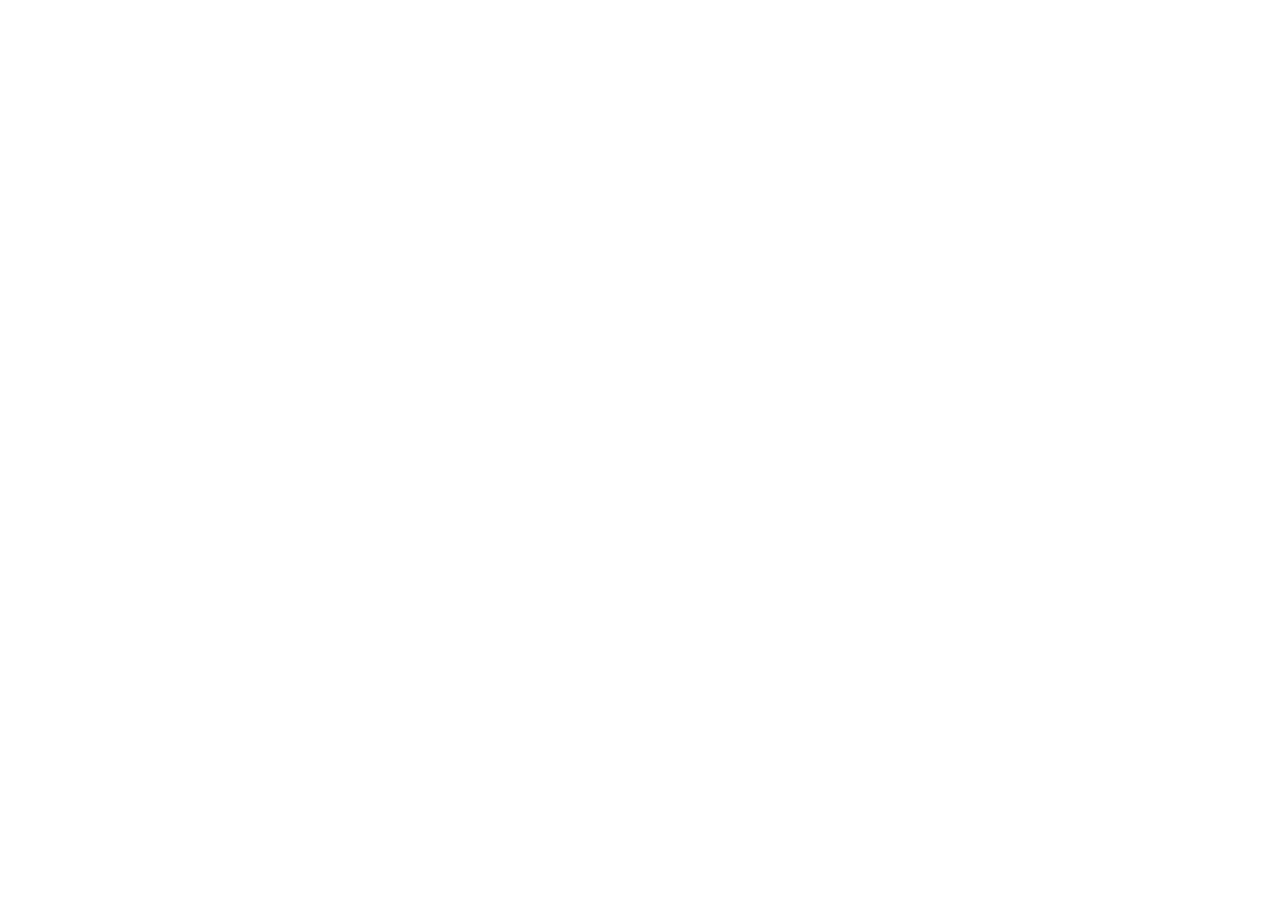
==== index.html @ 69824709 "Updates" ====
<!doctype html><html lang="en"><head><meta charset="utf-8"/><link rel="icon" href="\favicon.ico"/><meta name="viewport" content="width=device-width,initial-scale=1"/><meta name="theme-color" content="#000000"/><meta name="description" content="Web site created using create-react-app"/><link rel="apple-touch-icon" href="\logo192.png"/><link rel="manifest" href="\manifest.json"/><title>Oxford City Break</title><script defer="defer" src="/oxford-city-break/static/js/main.23c00d8b.js"></script><link href="/oxford-city-break/static/css/main.d0564421.css" rel="stylesheet"></head><body><noscript>You need to enable JavaScript to run this app.</noscript><div id="root"></div></body></html>
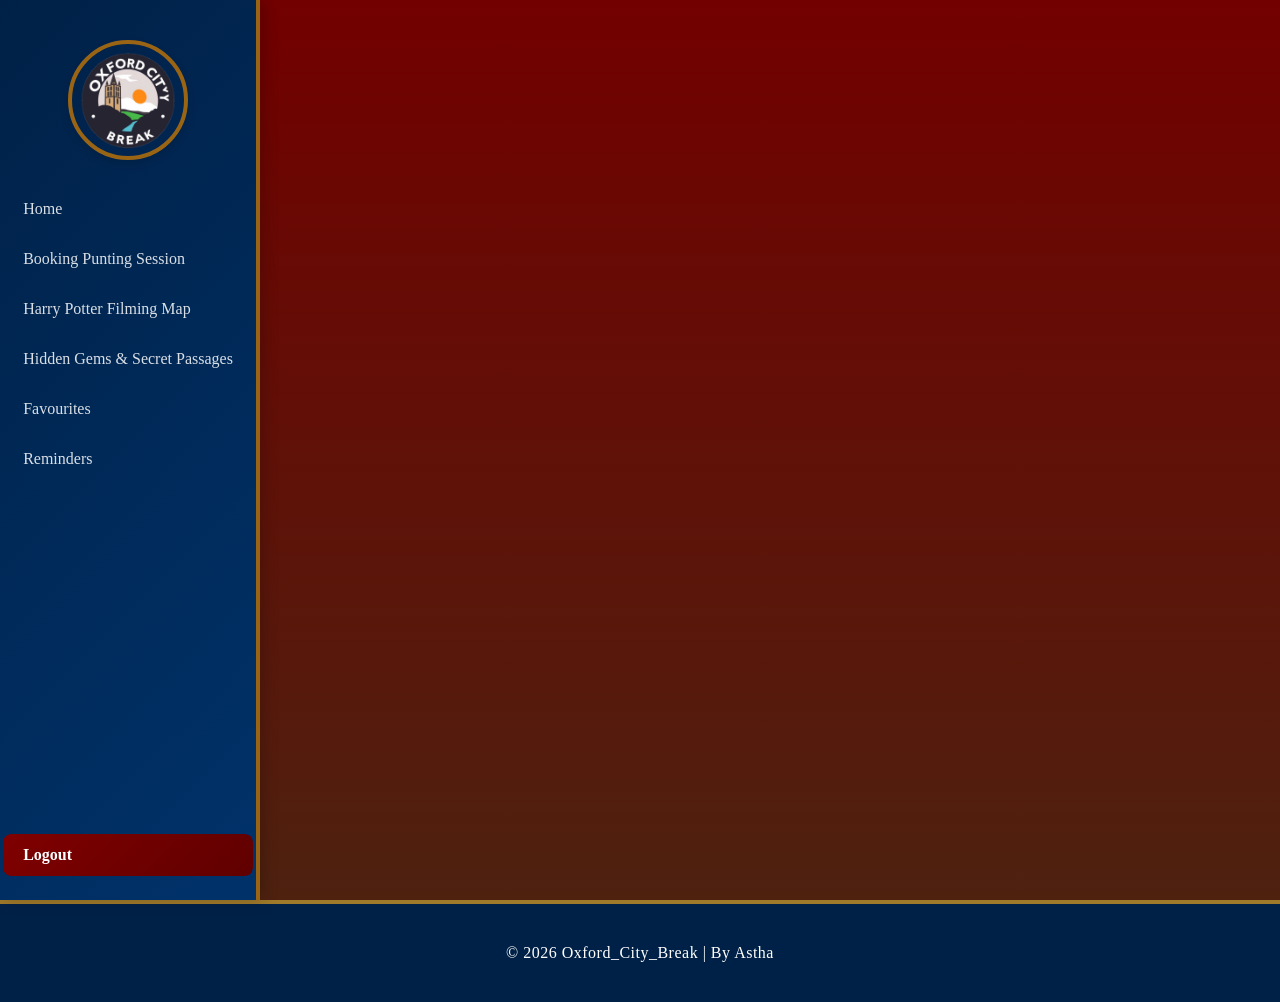
==== commit bc9bfc46: "Updates" ====
--- a/index.html
+++ b/index.html
@@ -1 +1 @@
-<!doctype html><html lang="en"><head><meta charset="utf-8"/><link rel="icon" href="\favicon.ico"/><meta name="viewport" content="width=device-width,initial-scale=1"/><meta name="theme-color" content="#000000"/><meta name="description" content="Web site created using create-react-app"/><link rel="apple-touch-icon" href="\logo192.png"/><link rel="manifest" href="\manifest.json"/><title>Oxford City Break</title><script defer="defer" src="/oxford-city-break/static/js/main.23c00d8b.js"></script><link href="/oxford-city-break/static/css/main.d0564421.css" rel="stylesheet"></head><body><noscript>You need to enable JavaScript to run this app.</noscript><div id="root"></div></body></html>+<!doctype html><html lang="en"><head><meta charset="utf-8"/><link rel="icon" href="\favicon.ico"/><meta name="viewport" content="width=device-width,initial-scale=1"/><meta name="theme-color" content="#000000"/><meta name="description" content="Web site created using create-react-app"/><link rel="apple-touch-icon" href="\logo192.png"/><link rel="manifest" href="\manifest.json"/><title>Oxford City Break</title><script defer="defer" src="/static/js/main.eb3a025f.js"></script><link href="/static/css/main.d0564421.css" rel="stylesheet"></head><body><noscript>You need to enable JavaScript to run this app.</noscript><div id="root"></div></body></html>
--- a/static/css/main.d0564421.css
+++ b/static/css/main.d0564421.css
@@ -0,0 +1,2 @@
+@charset "UTF-8";body{-webkit-font-smoothing:antialiased;-moz-osx-font-smoothing:grayscale;background:linear-gradient(#720000,#4a2511);font-family:-apple-system,BlinkMacSystemFont,Segoe UI,Roboto,Oxygen,Ubuntu,Cantarell,Fira Sans,Droid Sans,Helvetica Neue,sans-serif;height:110;margin:0;width:auto}code{font-family:source-code-pro,Menlo,Monaco,Consolas,Courier New,monospace}.sidebar{align-items:center;background:linear-gradient(135deg,#002147,#00326a);border-right:4px solid #996515;box-shadow:3px 0 15px #0003;color:#fff;display:flex;flex-direction:column;height:100vh;left:0;overflow-y:auto;padding:20px 0;position:fixed;top:0;transition:all .4s ease;width:260px;z-index:1000}.sidebar img{align-self:center;border:4px solid #996515;border-radius:50%;box-shadow:0 4px 8px #0000001a;height:120px;margin:20px auto;object-fit:cover;transition:transform .3s ease;width:120px}.sidebar img:hover{border-color:maroon;transform:scale(1.05)}.nav-logo{font-family:Garamond,Georgia,Times New Roman,serif;font-size:24px;font-weight:700;letter-spacing:.5px;margin-bottom:30px;padding:0 20px;text-align:center;text-shadow:1px 1px 2px #0000004d}.nav-menu{display:flex;flex-direction:column;flex-grow:1;font-family:Georgia,Times New Roman,Times,serif;list-style:none;margin:0;padding:0}.nav-menu li{border-radius:8px;margin:4px 2px;overflow:hidden}.nav-menu a{align-items:center;border-radius:8px;color:#ffffffd9;display:flex;font-size:16px;padding:12px 20px;text-decoration:none;transition:all .3s}.nav-menu a i,.nav-menu a svg{font-size:18px;margin-right:12px}.nav-menu a:hover{background-color:#ffffff26;color:#fff;transform:translateX(4px)}.nav-menu a.active{background-color:#fff3;border-left:4px solid maroon;box-shadow:0 2px 5px #0000001a;color:#fff;font-weight:600}.nav-divider{background:linear-gradient(90deg,#fff0,#fff3 50%,#fff0);height:1px;margin:15px 20px}.logout-item{margin-bottom:15px;margin-top:auto!important}.logout-item a{background:linear-gradient(135deg,maroon,#600000);box-shadow:0 4px 8px #00000026;color:#fff;font-weight:600;transition:all .3s}.logout-item a:hover{background:linear-gradient(135deg,#6a0000,#500000);box-shadow:0 6px 12px #0003;transform:translateY(-2px)}.menu-icon{background-color:#002147;border-radius:8px;box-shadow:0 2px 5px #0003;padding:10px;transition:all .3s}.menu-icon:hover{background-color:#036}.bar{border-radius:2px}.menu-icon.active .bar:first-child{transform:rotate(-45deg) translate(-5px,6px)}.menu-icon.active .bar:nth-child(2){opacity:0}.menu-icon.active .bar:nth-child(3){transform:rotate(45deg) translate(-5px,-6px)}.content-container{margin-left:260px;padding:25px;transition:margin-left .4s ease}@media screen and (max-width:1000px){.menu-icon{display:block}.sidebar{box-shadow:none;left:-270px}.sidebar.active{box-shadow:3px 0 15px #0003;left:0}.content-container{margin-left:0}.content-container.sidebar-active{margin-left:0;opacity:.5;pointer-events:none}}.sidebar.active{animation:slideIn .3s forwards}*{box-sizing:border-box;margin:0;padding:0}.app-container{display:flex;min-height:100vh}.main-content{flex:1 1;margin-left:250px;padding:20px;transition:margin-left .3s}.menu-icon{cursor:pointer;display:none;left:20px;position:fixed;top:20px;z-index:1001}.bar{background-color:#fff;height:3px;margin:5px 0;transition:.4s;width:25px}@media screen and (max-width:1000px){.menu-icon{background-color:#3c009d;border-radius:5px;display:block;padding:10px}.sidebar{left:-250px}.sidebar.active{left:0}.main-content{margin-left:0}.sidebar.active~.main-content{margin-left:250px}}.home-page{background:linear-gradient(135deg,#fefcf7,#eae6d9);font-family:Georgia,Garamond,serif;min-height:100vh}.home-main{margin:0 auto;max-width:1200px;padding:70px 20px 40px;text-align:center}.home-main h1{animation:fadeIn 1s ease-in-out;color:#002147;font-size:50px;margin-bottom:15px;text-shadow:2px 2px 4px #0021471a}.home-main h2{animation:slideIn 1.2s ease-in-out;color:#002147;font-size:28px;margin-bottom:5px}.home-main p{color:#333;font-size:18px;margin-bottom:40px}.feature-cards{animation:fadeIn 1.6s ease-in-out;display:flex;flex-wrap:wrap;gap:20px;justify-content:center}.feature-card{background:#fffaf0;border:1px solid #99651533;border-radius:12px;box-shadow:0 6px 16px #0000001a;cursor:pointer;overflow:hidden;padding:25px;position:relative;text-align:center;transition:all .3s ease;width:275px}.feature-card:before{background:#996515;content:"";height:4px;left:0;position:absolute;top:0;transform:scaleX(0);transform-origin:left;transition:transform .3s ease;width:100%}.feature-card img{border-radius:8px;box-shadow:0 4px 8px #0000001f;height:170px;margin-bottom:20px;object-fit:cover;transition:transform .5s ease;width:190px}.feature-card:hover{box-shadow:0 12px 20px #99651533;transform:translateY(-8px)}.feature-card:hover:before{transform:scaleX(1)}.feature-card:hover img{transform:scale(1.05)}.feature-card h3{color:#002147;margin-bottom:10px;transition:color .3s ease}.feature-card p{color:#4b3621;font-size:14px;margin-bottom:0}.feature-card:hover h3{color:maroon}@media (max-width:768px){.home-main h1{font-size:40px}.feature-cards{gap:15px}.feature-card{max-width:320px;width:100%}}.map-page{background:linear-gradient(135deg,#f9f6f0,#f0e6d2);font-family:Georgia,Times New Roman,Times,serif;min-height:100vh}.map-main{margin:0 auto;max-width:1200px;padding:70px 20px 40px;text-align:center}.map-main h1{animation:fadeIn 1s ease-in-out;color:#002147;font-size:50px;margin-bottom:15px;text-shadow:2px 2px 4px #0021471a}.map-main h2{animation:slideIn 1.2s ease-in-out;color:#002147;font-size:28px;margin-bottom:5px}.map-main p{color:#333;font-size:18px;margin-bottom:40px}map-controls{background-color:#ffffffe6;border:1px solid #996515;border-radius:8px;bottom:20px;box-shadow:0 2px 10px #0003;display:flex;flex-direction:column;gap:8px;max-width:160px;opacity:.75;padding:10px;position:absolute;right:20px;transition:opacity .3s ease;z-index:20}.map-controls:hover{opacity:1}.map-control-item{align-items:center;color:#002147;display:flex;font-size:.85rem;gap:8px;padding:4px 0}.map-control-item svg{color:#996515;min-width:18px}.map-control-item span{font-family:Georgia,Times New Roman,Times,serif;font-size:.8rem}.map-wrapper{height:600px;margin:30px 0}.map-container,.map-wrapper{position:relative;width:100%}.map-container{animation:fadeIn 1.6s ease-in-out;border:3px solid #996515;border-radius:10px;box-shadow:0 10px 25px #00000026;cursor:grab;height:100%;overflow:hidden}.map-background{background-position:50%;background-size:cover;z-index:1}.landmarks-layer,.map-background{height:100%;left:0;position:absolute;top:0;transition:transform .05s ease-out;width:100%;will-change:transform}.landmarks-layer{animation:fadeIn 1.6s ease-in-out;pointer-events:none;z-index:10}.landmark{cursor:pointer;pointer-events:auto;position:absolute;transform:translate(-50%,-50%);transition:all .3s ease;z-index:10}.landmark:hover{transform:translate(-50%,-50%) scale(1.1)}.landmark.active{transform:translate(-50%,-50%) scale(1.15);z-index:15}.landmark-icon{align-items:center;background-color:#996515;border-radius:50%;box-shadow:0 2px 5px #0000004d;color:#fff;display:flex;height:36px;justify-content:center;transition:all .3s ease;width:36px}.landmark.active .landmark-icon{background-color:maroon;box-shadow:0 0 0 4px #8000004d}.landmark-icon svg{height:20px;width:20px}.landmark-name{background-color:#002147e6;border-radius:4px;color:#fff;font-size:.8rem;left:50%;margin-top:5px;opacity:0;padding:4px 8px;pointer-events:none;position:absolute;top:100%;transform:translateX(-50%);transition:opacity .3s ease;white-space:nowrap}.landmark-name.active,.landmark:hover .landmark-name{opacity:1}.info-card{animation:fadeIn .3s ease;background-color:#f9f6f0;border:2px solid #996515;border-radius:8px;box-shadow:0 5px 15px #0000004d;max-height:400px;overflow-y:auto;padding:15px;transform-origin:top left;-webkit-user-select:none;user-select:none;width:320px;z-index:1000}.info-card.dragging{box-shadow:0 8px 20px #0006;cursor:grabbing!important;opacity:.9;position:relative}.info-card-header{border-bottom:2px solid maroon;justify-content:space-between;margin-bottom:8px;padding-bottom:5px}.drag-handle,.info-card-header{align-items:center;display:flex}.drag-handle{border-radius:4px;color:#996515;cursor:grab;height:24px;justify-content:center;position:relative;transition:all .2s ease;width:24px}.drag-handle:hover{background-color:#f0e6d2;color:maroon}.dragging .drag-handle{cursor:grabbing;position:relative}@keyframes slideInFromRight{0%{opacity:0;transform:translateX(50px)}to{opacity:.75;transform:translateX(0)}}.info-card-header h3{color:#002147;flex:1 1;font-size:1.2rem;margin:0;text-align:left}.location-image{border:1px solid #996515;border-radius:6px;box-shadow:0 3px 8px #00000026;margin:10px 0;overflow:hidden}.location-image img{display:block;height:auto;transition:transform .3s ease;width:100%}.location-image img:hover{transform:scale(1.05)}.info-card p{color:#333;font-size:.9rem;margin-bottom:10px;text-align:left}.scene-info{background-color:#f0e6d2;border-left:3px solid maroon;border-radius:4px;font-size:.85rem!important;font-style:italic;padding:5px 8px}.directions-btn{background-color:#002147;border:none;border-radius:4px;color:#fff;cursor:pointer;font-family:Georgia,Times New Roman,Times,serif;font-weight:700;padding:8px 12px;transition:background-color .3s ease;width:100%}.directions-btn:hover{background-color:maroon}.location-list{background-color:#f0e6d2;border:1px solid #996515;border-radius:10px;box-shadow:0 5px 15px #0000001a;margin-top:30px;padding:20px}.location-list h3{color:#002147;font-size:1.3rem;margin-bottom:15px}.location-list ul{display:flex;flex-wrap:wrap;gap:10px;justify-content:center;list-style-type:none;padding:0}.location-list li{background-color:#996515;border-radius:20px;color:#fff;cursor:pointer;font-family:Georgia,Times New Roman,Times,serif;padding:8px 15px;transition:all .3s ease}.location-list li:hover{background-color:maroon}.location-list li.active{background-color:#002147;box-shadow:0 0 10px #00214780;transform:scale(1.05)}.initial-tooltip{left:50%;pointer-events:none;position:absolute;top:20px;transform:translateX(-50%);z-index:30}.tooltip-content{align-items:center;background-color:#002147e6;border:2px solid #996515;border-radius:30px;box-shadow:0 4px 15px #0000004d;color:#fff;display:flex;font-family:Georgia,Times New Roman,Times,serif;gap:8px;padding:12px 20px}.tooltip-content svg{color:#996515;min-width:18px}@media (max-width:768px){.map-main h1{font-size:36px}.map-main h2{font-size:24px}.map-container{height:400px}.info-card{max-height:350px;width:280px}.tooltip-content{font-size:.85rem;max-width:280px;padding:8px 15px;text-align:center}.map-controls{bottom:10px;max-width:130px;padding:8px;right:10px}.map-control-item{font-size:.75rem;gap:5px}.map-control-item svg{height:16px;min-width:16px;width:16px}}@media (max-width:480px){.map-main h1{font-size:28px}.map-container{height:300px}.location-list ul{flex-direction:column}.info-card{font-size:.8rem;max-height:300px;width:240px}}.container{background:#f9f6f0;border:2px solid #996515;border-radius:12px;box-shadow:0 10px 25px #00000026;margin:100px auto 30px;padding-bottom:90px;width:600px}.container,.header{display:flex;flex-direction:column}.header{align-items:center;gap:9px;margin-top:30px;width:100%}.text{color:#002147;font-family:Garamond,Georgia,Times New Roman,serif;font-size:48px;font-weight:700}.login-underline{background:maroon;border-radius:9px;height:6px;width:61px}.inputs{display:flex;flex-direction:column;gap:25px}.input{align-items:center;background-color:#f0e6d2;border:1px solid #996515;border-radius:6px;display:flex;height:80px;margin:auto;width:480px}.input img{height:24px;margin:0 30px;width:24px}.input input{background:#0000;border:none;color:#333;font-family:Georgia,Times New Roman,Times,serif;font-size:19px;height:50px;outline:none;width:400px}.submit-container{display:flex;gap:50px;margin:30px auto}.submit{align-items:center;background:#002147;border-radius:50px;color:#fff;cursor:pointer;display:flex;font-family:Georgia,Times New Roman,Times,serif;font-size:19px;font-weight:700;height:59px;justify-content:center;transition:all .3s ease;width:220px}.submit:hover{background:maroon;box-shadow:0 5px 15px #00000026;transform:translateY(-3px)}.gray{background:#e0d8c0;color:#640}.gray:hover{background:#d0c8b0}.login-button-container{display:flex;justify-content:center;margin-top:45px}.error-message{color:maroon;font-size:.85rem;margin-top:10px;text-align:center}.hidden-gem-page{background:linear-gradient(135deg,#fefcf7,#eae6d9);font-family:Georgia,Garamond,serif;min-height:100vh}.hidden-gem-main{margin:0 auto;max-width:1200px;padding:70px 20px 40px;text-align:center}.hidden-gem-main h1{animation:fadeIn 1s ease-in-out;color:#002147;font-size:50px;margin-bottom:15px;text-shadow:2px 2px 4px #0021471a}.hidden-gem-main h2{animation:slideIn 1.2s ease-in-out;color:#002147;font-size:28px;margin-bottom:5px}.hidden-gem-main p{color:#333;font-size:18px;margin-bottom:40px}.search-filter-container{align-items:flex-start;display:flex;gap:20px;justify-content:space-between;margin-bottom:30px}.search-bar{flex:1 1;max-width:60%}.search-input-container{position:relative;width:100%}.search-icon{color:#996515;left:15px;position:absolute;top:50%;transform:translateY(-50%)}.search-input{background-color:#fffaf0;border:2px solid #e0e0e0;border-radius:25px;box-shadow:0 4px 8px #00000014;font-size:16px;padding:15px 15px 15px 45px;transition:all .3s ease;width:100%}.search-input:focus{border-color:#996515;box-shadow:0 4px 12px #99651533;outline:none}.filter{flex:1 1;max-width:30%;position:relative}.filter-header{align-items:center;background-color:#fffaf0;border-radius:12px;box-shadow:0 4px 8px #00000014;cursor:pointer;display:flex;justify-content:space-between;padding:15px}.filter-header:hover{background-color:#f9f5ea}.filter-header h3{color:#4a2511;font-size:18px;margin:0}.dropdown-icon{color:#996515;transition:transform .3s ease}.dropdown-icon.open{transform:rotate(180deg)}.filter-dropdown{background-color:#fffaf0;border-radius:0 0 12px 12px;box-shadow:0 5px 15px #0000001a;left:0;margin-top:5px;max-height:300px;overflow-y:auto;position:absolute;right:0;top:100%;z-index:10}.filter-item{border-bottom:1px solid #f0f0f0;cursor:pointer;font-size:15px;padding:12px 15px;text-align:left;transition:all .2s ease}.filter-item:last-child{border-bottom:none}.filter-item:hover{background-color:#f5f5f5}.filter-item.active{background-color:#f0e5d8;color:#996515;font-weight:500}.content-cards{grid-gap:20px;gap:20px;grid-template-columns:repeat(auto-fill,minmax(300px,1fr));margin-top:20px}.gem-card{background-color:#fffaf0;border:1px solid #9965151a;border-radius:12px;flex-direction:column;height:100%;min-height:550px;text-align:left;transition:transform .3s ease,box-shadow .3s ease}.gem-card:hover{box-shadow:0 8px 20px #00000026;transform:translateY(-5px)}.gem-image{flex-shrink:0;height:200px}.gem-image img{transition:transform .5s ease}.gem-card:hover .gem-image img{transform:scale(1.05)}.gem-details{flex-grow:1;justify-content:space-between}.gem-category,.gem-location{color:#4b3621;font-size:15px;margin-bottom:12px}.gem-category svg,.gem-location svg{color:#996515}.favorite-button{background-color:#f5f5f5;border:1px solid #80000033;border-radius:20px;margin-top:10px;padding:8px 16px;transition:all .2s ease}.favorite-button:hover{background-color:#f0e5e5}.favorite-button.active{background-color:#f8e6e6}.favorite-button svg{color:maroon;margin-right:5px}.favorite-button span{color:#4b3621;font-size:14px}.favorite-button.active span{color:maroon}.no-results{background-color:#fffaf0;border-radius:12px;box-shadow:0 5px 15px #0000001a;grid-column:1/-1;padding:30px}.no-results p{color:#4b3621;font-size:18px;margin:0}.unlike-message{background:#5c4c36;color:#f5f2e8}@keyframes fadeIn{0%{opacity:0;transform:translateY(10px)}to{opacity:1;transform:translateY(0)}}@keyframes slideIn{0%{opacity:0;transform:translateX(-20px)}to{opacity:1;transform:translateX(0)}}@keyframes expandWidth{0%{width:0}to{width:200px}}@media (max-width:992px){.content-cards{grid-template-columns:repeat(2,1fr)}}@media (max-width:768px){.search-filter-container{flex-direction:column}.filter,.search-bar{max-width:100%}.hidden-gem-main h1{font-size:36px}.hidden-gem-main h2{font-size:24px}.content-cards{grid-template-columns:1fr}}.favourite-page{background:linear-gradient(135deg,#fefcf7,#eae6d9);font-family:Georgia,Garamond,serif;min-height:100vh}.favourite-main{margin:0 auto;max-width:1200px;padding:70px 20px 40px;text-align:center}.favourite-main h1{animation:fadeIn 1s ease-in-out;color:#002147;font-size:50px;margin-bottom:15px;text-shadow:2px 2px 4px #0021471a}.favourite-main h2{animation:slideIn 1.2s ease-in-out;color:#002147;font-size:28px;margin-bottom:5px}.favourite-main p{color:#333;font-size:18px;margin-bottom:40px}.content-cards{grid-gap:25px;display:grid;gap:25px;grid-template-columns:repeat(auto-fill,minmax(350px,1fr));margin-top:30px}.content-cards,.gem-card{animation:fadeIn 1.2s ease-in-out}.gem-card{-webkit-backdrop-filter:blur(8px);backdrop-filter:blur(8px);background:#ffffff0d;border:1px solid #d4af374d;border-radius:15px;box-shadow:0 5px 15px #0000001a;display:flex;height:250px;overflow:hidden;transition:transform .3s,box-shadow .3s}.gem-card:hover{box-shadow:0 15px 30px #00000026;transform:translateY(-10px)}.gem-image{flex:0 0 40%;overflow:hidden;position:relative}.gem-image img{height:100%;object-fit:cover;transition:transform .5s;width:100%}.gem-card:hover .gem-image img{transform:scale(1.1)}.gem-details{color:#f5f2e8;display:flex;flex:1 1;flex-direction:column;padding:20px}.gem-name{color:#d4af37;font-size:22px;font-weight:600;margin-bottom:15px}.gem-category,.gem-location{align-items:center;color:#d6cab6;display:flex;margin-bottom:10px}.gem-category svg,.gem-location svg{color:#d4af37;margin-right:8px}.gem-description{color:#e8e8e8;flex-grow:1;line-height:1.5;margin:15px 0;max-height:100px;overflow-y:auto;text-align:left}.favorite-button{align-items:center;align-self:flex-start;background:#ffffff1a;border:1px solid #d4af37;border-radius:25px;color:#f5f2e8;cursor:pointer;display:flex;justify-content:center;margin-top:auto;padding:8px 15px;transition:background .3s,color .3s;width:fit-content}.favorite-button span{font-weight:500;margin-left:8px}.favorite-button:hover{background:#d4af3733}.favorite-button.active{background:#d4af3733;border-color:#d4af37}.no-favourites{background:#ffffff0d;border-radius:15px;box-shadow:0 5px 15px #0000000d;grid-column:1/-1;padding:40px;text-align:center}.confirmation-overlay{align-items:center;background:#00000080;bottom:0;display:flex;justify-content:center;left:0;position:fixed;right:0;top:0;z-index:1000}.confirmation-popup{background:#fefcf7;border:1px solid #d4af37;border-radius:15px;box-shadow:0 10px 30px #0003;color:#f5f2e8;max-width:400px;padding:30px;text-align:center;width:90%}.confirmation-popup p{color:#5c4c36;font-size:18px;margin-bottom:25px}.confirmation-buttons{display:flex;gap:15px;justify-content:center}.confirmation-buttons button{border:none;border-radius:25px;cursor:pointer;font-family:Georgia,serif;font-weight:600;padding:12px 25px;transition:background .3s,transform .2s}.confirmation-buttons button:hover{transform:translateY(-2px)}.cancel-button{background:#5c4c36;color:#f5f2e8}.cancel-button:hover{background:#6d5a40}.confirm-button{background:#d4af37;color:#2e2419}.confirm-button:hover{background:#c8a530}.unlike-message{background:#d4af37;border-radius:25px;bottom:30px;box-shadow:0 5px 15px #0003;color:#2e2419;left:50%;padding:15px 25px;position:fixed;z-index:1000}@media (max-width:768px){.favourite-main h1{font-size:36px}.favourite-main h2{font-size:28px}.content-cards{grid-template-columns:1fr}}@media (max-width:480px){.favourite-main h1{font-size:28px}.gem-card{flex-direction:column;height:auto}.gem-image{flex:0 0 150px}.gem-description{max-height:none}}.booking-page{background:linear-gradient(135deg,#fefcf7,#eae6d9);font-family:Georgia,serif;min-height:100vh}.booking-main{margin:0 auto;max-width:1200px;padding:70px 20px 40px;text-align:center}.booking-main h1{animation:fadeIn 1s ease-in-out;color:#002147;font-size:50px;margin-bottom:15px;text-shadow:2px 2px 4px #0021471a}.booking-main h2{animation:slideIn 1.2s ease-in-out;color:#002147;font-size:28px;margin-bottom:5px}.booking-main p{color:#333;font-size:18px;margin-bottom:40px}.underline{animation:expandWidth 1.5s ease-in-out;background:maroon;border-radius:9px;height:6px;margin:0 auto 30px;width:200px}.booking-container{align-items:center;background-color:#ffffffd9;border-radius:15px;box-shadow:0 8px 20px #0000001a;display:flex;flex-wrap:wrap;gap:40px;justify-content:center;margin:0 auto;max-width:1200px;padding:30px}.booking-form{align-self:stretch;animation:fadeIn 1.6s ease-in-out;background-color:#fff;border-radius:10px;box-shadow:0 4px 10px #0000000d;display:flex;flex:1 1;flex-direction:column;gap:20px;max-width:500px;min-width:300px;padding:20px;text-align:left}.booking-form label{color:#002147;display:block;font-weight:600}.booking-form input,.booking-form select{background-color:#fffaf0;border:1px solid #bbb;border-radius:6px;font-size:16px;margin-top:5px;padding:12px;width:100%}.booking-form input:focus,.booking-form select:focus{border-color:maroon;box-shadow:0 0 0 2px #80000033;outline:none}.booking-form button{background-color:maroon;border:none;border-radius:8px;color:#fff;cursor:pointer;font-size:16px;font-weight:600;margin-top:10px;padding:14px;transition:background-color .3s ease}.booking-form button:hover{background-color:#5a0000}.booking-image{align-items:center;animation:fadeIn 1.6s ease-in-out;display:flex;flex:1 1;justify-content:center;margin:auto 0;max-width:500px;min-width:300px}.booking-image img{border-radius:12px;box-shadow:0 8px 20px #00000026;height:auto;object-fit:cover;width:100%}.checkbox-container{align-items:center;display:flex;gap:20px;margin-bottom:10px}.checkbox-container label{align-items:center;cursor:pointer;display:flex;margin-bottom:0}.checkbox-container input[type=checkbox]{height:18px;margin:0;width:18px}.policy-notice{background-color:#f2f2f2;border-left:4px solid #002147;border-radius:6px;color:#444;font-size:14px;margin-top:10px;padding:15px}.error{color:maroon;display:block;font-size:14px;margin-top:5px}.confirmation{background-color:#fff;border-radius:10px;box-shadow:0 0 12px #0000001a;flex:1 1;max-width:500px;min-width:300px;padding:30px;text-align:left}.confirmation h3{color:#002147;font-size:22px;margin-bottom:20px}.confirmation p{color:#333;font-size:16px;margin:10px 0}.confirmation .confirmation-buttons{display:flex;gap:15px;margin-top:20px}.confirmation .confirmation-buttons button{background-color:maroon;border:none;border-radius:6px;color:#fff;cursor:pointer;flex:1 1;font-size:15px;padding:12px 20px;transition:background-color .3s ease}.confirmation .confirmation-buttons button:hover{background-color:#5a0000}.confirmation .confirmation-buttons button:first-child{background-color:#f5f5f5;border:1px solid #ddd;color:#333}.confirmation .confirmation-buttons button:first-child:hover{background-color:#e5e5e5}.calendar-picker{background-color:#fff;border:1px solid #ccc;border-radius:6px;color:#333;font-family:inherit;font-size:16px;margin-top:5px;padding:12px;width:100%}.checkbox-label{align-items:center;color:#002147;cursor:pointer;display:flex;font-weight:600;gap:10px}.checkbox-label input[type=checkbox]{height:18px;margin:2px;width:18px}.checkbox-label span{margin-top:0}.custom-toast{animation:fadeInOut 2s ease-in-out;background-color:#333;border-radius:6px;color:#fff;font-size:16px;left:50%;padding:12px 20px;position:fixed;top:20px;transform:translateX(-50%);z-index:1000}@keyframes fadeInOut{0%{opacity:0;transform:translateX(-50%) translateY(-20px)}10%,90%{opacity:1;transform:translateX(-50%) translateY(0)}to{opacity:0;transform:translateX(-50%) translateY(-20px)}}@media (min-width:993px){.booking-container{align-items:center;display:grid;grid-template-columns:1fr 1fr}.booking-form,.confirmation{grid-column:1}.booking-image{grid-column:2;grid-row:1}}@media (max-width:992px){.booking-container{justify-content:center}}@media (max-width:768px){.booking-container{align-items:center;flex-direction:column;padding:20px}.booking-form,.booking-image,.confirmation{max-width:100%;width:100%}.booking-main h1{font-size:40px}.booking-main h2{font-size:24px}}.react-datepicker__month-read-view--down-arrow,.react-datepicker__month-year-read-view--down-arrow,.react-datepicker__navigation-icon:before,.react-datepicker__year-read-view--down-arrow{border-color:#ccc;border-style:solid;border-width:3px 3px 0 0;content:"";display:block;height:9px;position:absolute;top:6px;width:9px}.react-datepicker-wrapper{border:0;display:inline-block;padding:0}.react-datepicker{background-color:#fff;border:1px solid #aeaeae;border-radius:.3rem;color:#000;display:inline-block;font-family:Helvetica Neue,helvetica,arial,sans-serif;font-size:.8rem;line-height:normal;position:relative}.react-datepicker--time-only .react-datepicker__time-container{border-left:0}.react-datepicker--time-only .react-datepicker__time,.react-datepicker--time-only .react-datepicker__time-box{border-bottom-left-radius:.3rem;border-bottom-right-radius:.3rem}.react-datepicker-popper{line-height:0;z-index:1}.react-datepicker-popper .react-datepicker__triangle{stroke:#aeaeae}.react-datepicker-popper[data-placement^=bottom] .react-datepicker__triangle{fill:#f0f0f0;color:#f0f0f0}.react-datepicker-popper[data-placement^=top] .react-datepicker__triangle{fill:#fff;color:#fff}.react-datepicker__header{background-color:#f0f0f0;border-bottom:1px solid #aeaeae;border-top-left-radius:.3rem;padding:8px 0;position:relative;text-align:center}.react-datepicker__header--time{padding-bottom:8px;padding-left:5px;padding-right:5px}.react-datepicker__header--time:not(.react-datepicker__header--time--only){border-top-left-radius:0}.react-datepicker__header:not(.react-datepicker__header--has-time-select){border-top-right-radius:.3rem}.react-datepicker__month-dropdown-container--scroll,.react-datepicker__month-dropdown-container--select,.react-datepicker__month-year-dropdown-container--scroll,.react-datepicker__month-year-dropdown-container--select,.react-datepicker__year-dropdown-container--scroll,.react-datepicker__year-dropdown-container--select{display:inline-block;margin:0 15px}.react-datepicker-time__header,.react-datepicker-year-header,.react-datepicker__current-month{color:#000;font-size:.944rem;font-weight:700;margin-top:0}h2.react-datepicker__current-month{margin:0;padding:0}.react-datepicker-time__header{overflow:hidden;text-overflow:ellipsis;white-space:nowrap}.react-datepicker__navigation{align-items:center;background:none;border:none;cursor:pointer;display:flex;height:32px;justify-content:center;overflow:hidden;padding:0;position:absolute;text-align:center;text-indent:-999em;top:2px;width:32px;z-index:1}.react-datepicker__navigation--previous{left:2px}.react-datepicker__navigation--next{right:2px}.react-datepicker__navigation--next--with-time:not(.react-datepicker__navigation--next--with-today-button){right:85px}.react-datepicker__navigation--years{display:block;margin-left:auto;margin-right:auto;position:relative;top:0}.react-datepicker__navigation--years-previous{top:4px}.react-datepicker__navigation--years-upcoming{top:-4px}.react-datepicker__navigation:hover :before{border-color:#a6a6a6}.react-datepicker__navigation-icon{font-size:20px;position:relative;top:-1px;width:0}.react-datepicker__navigation-icon--next{left:-2px}.react-datepicker__navigation-icon--next:before{left:-7px;transform:rotate(45deg)}.react-datepicker__navigation-icon--previous{right:-2px}.react-datepicker__navigation-icon--previous:before{right:-7px;transform:rotate(225deg)}.react-datepicker__month-container{float:left}.react-datepicker__year{margin:.4rem;text-align:center}.react-datepicker__year-wrapper{display:flex;flex-wrap:wrap;max-width:180px}.react-datepicker__year .react-datepicker__year-text{display:inline-block;margin:2px;width:4rem}.react-datepicker__month{margin:.4rem;text-align:center}.react-datepicker__month .react-datepicker__month-text,.react-datepicker__month .react-datepicker__quarter-text{display:inline-block;margin:2px;width:4rem}.react-datepicker__input-time-container{clear:both;float:left;margin:5px 0 10px 15px;text-align:left;width:100%}.react-datepicker__input-time-container .react-datepicker-time__caption,.react-datepicker__input-time-container .react-datepicker-time__input-container{display:inline-block}.react-datepicker__input-time-container .react-datepicker-time__input-container .react-datepicker-time__input{display:inline-block;margin-left:10px}.react-datepicker__input-time-container .react-datepicker-time__input-container .react-datepicker-time__input input{width:auto}.react-datepicker__input-time-container .react-datepicker-time__input-container .react-datepicker-time__input input[type=time]::-webkit-inner-spin-button,.react-datepicker__input-time-container .react-datepicker-time__input-container .react-datepicker-time__input input[type=time]::-webkit-outer-spin-button{-webkit-appearance:none;margin:0}.react-datepicker__input-time-container .react-datepicker-time__input-container .react-datepicker-time__input input[type=time]{-moz-appearance:textfield}.react-datepicker__input-time-container .react-datepicker-time__input-container .react-datepicker-time__delimiter{display:inline-block;margin-left:5px}.react-datepicker__time-container{border-left:1px solid #aeaeae;float:right;width:85px}.react-datepicker__time-container--with-today-button{border:1px solid #aeaeae;border-radius:.3rem;display:inline;position:absolute;right:-87px;top:0}.react-datepicker__time-container .react-datepicker__time{background:#fff;border-bottom-right-radius:.3rem;position:relative}.react-datepicker__time-container .react-datepicker__time .react-datepicker__time-box{border-bottom-right-radius:.3rem;margin:0 auto;overflow-x:hidden;text-align:center;width:85px}.react-datepicker__time-container .react-datepicker__time .react-datepicker__time-box ul.react-datepicker__time-list{box-sizing:initial;height:calc(195px + .85rem);list-style:none;margin:0;overflow-y:scroll;padding-left:0;padding-right:0;width:100%}.react-datepicker__time-container .react-datepicker__time .react-datepicker__time-box ul.react-datepicker__time-list li.react-datepicker__time-list-item{height:30px;padding:5px 10px;white-space:nowrap}.react-datepicker__time-container .react-datepicker__time .react-datepicker__time-box ul.react-datepicker__time-list li.react-datepicker__time-list-item:hover{background-color:#f0f0f0;cursor:pointer}.react-datepicker__time-container .react-datepicker__time .react-datepicker__time-box ul.react-datepicker__time-list li.react-datepicker__time-list-item--selected{background-color:#216ba5;color:#fff;font-weight:700}.react-datepicker__time-container .react-datepicker__time .react-datepicker__time-box ul.react-datepicker__time-list li.react-datepicker__time-list-item--selected:hover{background-color:#216ba5}.react-datepicker__time-container .react-datepicker__time .react-datepicker__time-box ul.react-datepicker__time-list li.react-datepicker__time-list-item--disabled{color:#ccc}.react-datepicker__time-container .react-datepicker__time .react-datepicker__time-box ul.react-datepicker__time-list li.react-datepicker__time-list-item--disabled:hover{background-color:initial;cursor:default}.react-datepicker__week-number{color:#ccc;display:inline-block;line-height:1.7rem;margin:.166rem;text-align:center;width:1.7rem}.react-datepicker__week-number.react-datepicker__week-number--clickable{cursor:pointer}.react-datepicker__week-number.react-datepicker__week-number--clickable:not(.react-datepicker__week-number--selected):hover{background-color:#f0f0f0;border-radius:.3rem}.react-datepicker__week-number--selected{background-color:#216ba5;border-radius:.3rem;color:#fff}.react-datepicker__week-number--selected:hover{background-color:#1d5d90}.react-datepicker__day-names{margin-bottom:-8px;white-space:nowrap}.react-datepicker__week{white-space:nowrap}.react-datepicker__day,.react-datepicker__day-name,.react-datepicker__time-name{color:#000;display:inline-block;line-height:1.7rem;margin:.166rem;text-align:center;width:1.7rem}.react-datepicker__day,.react-datepicker__month-text,.react-datepicker__quarter-text,.react-datepicker__year-text{cursor:pointer}.react-datepicker__day:not([aria-disabled=true]):hover,.react-datepicker__month-text:not([aria-disabled=true]):hover,.react-datepicker__quarter-text:not([aria-disabled=true]):hover,.react-datepicker__year-text:not([aria-disabled=true]):hover{background-color:#f0f0f0;border-radius:.3rem}.react-datepicker__day--today,.react-datepicker__month-text--today,.react-datepicker__quarter-text--today,.react-datepicker__year-text--today{font-weight:700}.react-datepicker__day--highlighted,.react-datepicker__month-text--highlighted,.react-datepicker__quarter-text--highlighted,.react-datepicker__year-text--highlighted{background-color:#3dcc4a;border-radius:.3rem;color:#fff}.react-datepicker__day--highlighted:not([aria-disabled=true]):hover,.react-datepicker__month-text--highlighted:not([aria-disabled=true]):hover,.react-datepicker__quarter-text--highlighted:not([aria-disabled=true]):hover,.react-datepicker__year-text--highlighted:not([aria-disabled=true]):hover{background-color:#32be3f}.react-datepicker__day--highlighted-custom-1,.react-datepicker__month-text--highlighted-custom-1,.react-datepicker__quarter-text--highlighted-custom-1,.react-datepicker__year-text--highlighted-custom-1{color:#f0f}.react-datepicker__day--highlighted-custom-2,.react-datepicker__month-text--highlighted-custom-2,.react-datepicker__quarter-text--highlighted-custom-2,.react-datepicker__year-text--highlighted-custom-2{color:green}.react-datepicker__day--holidays,.react-datepicker__month-text--holidays,.react-datepicker__quarter-text--holidays,.react-datepicker__year-text--holidays{background-color:#ff6803;border-radius:.3rem;color:#fff;position:relative}.react-datepicker__day--holidays .overlay,.react-datepicker__month-text--holidays .overlay,.react-datepicker__quarter-text--holidays .overlay,.react-datepicker__year-text--holidays .overlay{background-color:#333;border-radius:4px;bottom:100%;color:#fff;left:50%;opacity:0;padding:4px;position:absolute;transform:translateX(-50%);transition:visibility 0s,opacity .3s ease-in-out;visibility:hidden;white-space:nowrap}.react-datepicker__day--holidays:not([aria-disabled=true]):hover,.react-datepicker__month-text--holidays:not([aria-disabled=true]):hover,.react-datepicker__quarter-text--holidays:not([aria-disabled=true]):hover,.react-datepicker__year-text--holidays:not([aria-disabled=true]):hover{background-color:#cf5300}.react-datepicker__day--holidays:hover .overlay,.react-datepicker__month-text--holidays:hover .overlay,.react-datepicker__quarter-text--holidays:hover .overlay,.react-datepicker__year-text--holidays:hover .overlay{opacity:1;visibility:visible}.react-datepicker__day--in-range,.react-datepicker__day--in-selecting-range,.react-datepicker__day--selected,.react-datepicker__month-text--in-range,.react-datepicker__month-text--in-selecting-range,.react-datepicker__month-text--selected,.react-datepicker__quarter-text--in-range,.react-datepicker__quarter-text--in-selecting-range,.react-datepicker__quarter-text--selected,.react-datepicker__year-text--in-range,.react-datepicker__year-text--in-selecting-range,.react-datepicker__year-text--selected{background-color:#216ba5;border-radius:.3rem;color:#fff}.react-datepicker__day--in-range:not([aria-disabled=true]):hover,.react-datepicker__day--in-selecting-range:not([aria-disabled=true]):hover,.react-datepicker__day--selected:not([aria-disabled=true]):hover,.react-datepicker__month-text--in-range:not([aria-disabled=true]):hover,.react-datepicker__month-text--in-selecting-range:not([aria-disabled=true]):hover,.react-datepicker__month-text--selected:not([aria-disabled=true]):hover,.react-datepicker__quarter-text--in-range:not([aria-disabled=true]):hover,.react-datepicker__quarter-text--in-selecting-range:not([aria-disabled=true]):hover,.react-datepicker__quarter-text--selected:not([aria-disabled=true]):hover,.react-datepicker__year-text--in-range:not([aria-disabled=true]):hover,.react-datepicker__year-text--in-selecting-range:not([aria-disabled=true]):hover,.react-datepicker__year-text--selected:not([aria-disabled=true]):hover{background-color:#1d5d90}.react-datepicker__day--keyboard-selected,.react-datepicker__month-text--keyboard-selected,.react-datepicker__quarter-text--keyboard-selected,.react-datepicker__year-text--keyboard-selected{background-color:#bad9f1;border-radius:.3rem;color:#000}.react-datepicker__day--keyboard-selected:not([aria-disabled=true]):hover,.react-datepicker__month-text--keyboard-selected:not([aria-disabled=true]):hover,.react-datepicker__quarter-text--keyboard-selected:not([aria-disabled=true]):hover,.react-datepicker__year-text--keyboard-selected:not([aria-disabled=true]):hover{background-color:#1d5d90}.react-datepicker__day--in-selecting-range:not(.react-datepicker__day--in-range,.react-datepicker__month-text--in-range,.react-datepicker__quarter-text--in-range,.react-datepicker__year-text--in-range),.react-datepicker__month-text--in-selecting-range:not(.react-datepicker__day--in-range,.react-datepicker__month-text--in-range,.react-datepicker__quarter-text--in-range,.react-datepicker__year-text--in-range),.react-datepicker__quarter-text--in-selecting-range:not(.react-datepicker__day--in-range,.react-datepicker__month-text--in-range,.react-datepicker__quarter-text--in-range,.react-datepicker__year-text--in-range),.react-datepicker__year-text--in-selecting-range:not(.react-datepicker__day--in-range,.react-datepicker__month-text--in-range,.react-datepicker__quarter-text--in-range,.react-datepicker__year-text--in-range){background-color:#216ba580}.react-datepicker__month--selecting-range .react-datepicker__day--in-range:not(.react-datepicker__day--in-selecting-range,.react-datepicker__month-text--in-selecting-range,.react-datepicker__quarter-text--in-selecting-range,.react-datepicker__year-text--in-selecting-range),.react-datepicker__month--selecting-range .react-datepicker__month-text--in-range:not(.react-datepicker__day--in-selecting-range,.react-datepicker__month-text--in-selecting-range,.react-datepicker__quarter-text--in-selecting-range,.react-datepicker__year-text--in-selecting-range),.react-datepicker__month--selecting-range .react-datepicker__quarter-text--in-range:not(.react-datepicker__day--in-selecting-range,.react-datepicker__month-text--in-selecting-range,.react-datepicker__quarter-text--in-selecting-range,.react-datepicker__year-text--in-selecting-range),.react-datepicker__month--selecting-range .react-datepicker__year-text--in-range:not(.react-datepicker__day--in-selecting-range,.react-datepicker__month-text--in-selecting-range,.react-datepicker__quarter-text--in-selecting-range,.react-datepicker__year-text--in-selecting-range),.react-datepicker__year--selecting-range .react-datepicker__day--in-range:not(.react-datepicker__day--in-selecting-range,.react-datepicker__month-text--in-selecting-range,.react-datepicker__quarter-text--in-selecting-range,.react-datepicker__year-text--in-selecting-range),.react-datepicker__year--selecting-range .react-datepicker__month-text--in-range:not(.react-datepicker__day--in-selecting-range,.react-datepicker__month-text--in-selecting-range,.react-datepicker__quarter-text--in-selecting-range,.react-datepicker__year-text--in-selecting-range),.react-datepicker__year--selecting-range .react-datepicker__quarter-text--in-range:not(.react-datepicker__day--in-selecting-range,.react-datepicker__month-text--in-selecting-range,.react-datepicker__quarter-text--in-selecting-range,.react-datepicker__year-text--in-selecting-range),.react-datepicker__year--selecting-range .react-datepicker__year-text--in-range:not(.react-datepicker__day--in-selecting-range,.react-datepicker__month-text--in-selecting-range,.react-datepicker__quarter-text--in-selecting-range,.react-datepicker__year-text--in-selecting-range){background-color:#f0f0f0;color:#000}.react-datepicker__day--disabled,.react-datepicker__month-text--disabled,.react-datepicker__quarter-text--disabled,.react-datepicker__year-text--disabled{color:#ccc;cursor:default}.react-datepicker__day--disabled .overlay,.react-datepicker__month-text--disabled .overlay,.react-datepicker__quarter-text--disabled .overlay,.react-datepicker__year-text--disabled .overlay{background-color:#333;border-radius:4px;bottom:70%;color:#fff;left:50%;opacity:0;padding:4px;position:absolute;transform:translateX(-50%);transition:visibility 0s,opacity .3s ease-in-out;visibility:hidden;white-space:nowrap}.react-datepicker__input-container{display:inline-block;position:relative;width:100%}.react-datepicker__input-container .react-datepicker__calendar-icon{box-sizing:initial;padding:.5rem;position:absolute}.react-datepicker__view-calendar-icon input{padding:6px 10px 5px 25px}.react-datepicker__month-read-view,.react-datepicker__month-year-read-view,.react-datepicker__year-read-view{border:1px solid #0000;border-radius:.3rem;position:relative}.react-datepicker__month-read-view:hover,.react-datepicker__month-year-read-view:hover,.react-datepicker__year-read-view:hover{cursor:pointer}.react-datepicker__month-read-view:hover .react-datepicker__month-read-view--down-arrow,.react-datepicker__month-read-view:hover .react-datepicker__year-read-view--down-arrow,.react-datepicker__month-year-read-view:hover .react-datepicker__month-read-view--down-arrow,.react-datepicker__month-year-read-view:hover .react-datepicker__year-read-view--down-arrow,.react-datepicker__year-read-view:hover .react-datepicker__month-read-view--down-arrow,.react-datepicker__year-read-view:hover .react-datepicker__year-read-view--down-arrow{border-top-color:#b3b3b3}.react-datepicker__month-read-view--down-arrow,.react-datepicker__month-year-read-view--down-arrow,.react-datepicker__year-read-view--down-arrow{right:-16px;top:0;transform:rotate(135deg)}.react-datepicker__month-dropdown,.react-datepicker__month-year-dropdown,.react-datepicker__year-dropdown{background-color:#f0f0f0;border:1px solid #aeaeae;border-radius:.3rem;left:25%;position:absolute;text-align:center;top:30px;width:50%;z-index:1}.react-datepicker__month-dropdown:hover,.react-datepicker__month-year-dropdown:hover,.react-datepicker__year-dropdown:hover{cursor:pointer}.react-datepicker__month-dropdown--scrollable,.react-datepicker__month-year-dropdown--scrollable,.react-datepicker__year-dropdown--scrollable{height:150px;overflow-y:scroll}.react-datepicker__month-option,.react-datepicker__month-year-option,.react-datepicker__year-option{display:block;line-height:20px;margin-left:auto;margin-right:auto;width:100%}.react-datepicker__month-option:first-of-type,.react-datepicker__month-year-option:first-of-type,.react-datepicker__year-option:first-of-type{border-top-left-radius:.3rem;border-top-right-radius:.3rem}.react-datepicker__month-option:last-of-type,.react-datepicker__month-year-option:last-of-type,.react-datepicker__year-option:last-of-type{border-bottom-left-radius:.3rem;border-bottom-right-radius:.3rem;-webkit-user-select:none;user-select:none}.react-datepicker__month-option:hover,.react-datepicker__month-year-option:hover,.react-datepicker__year-option:hover{background-color:#ccc}.react-datepicker__month-option:hover .react-datepicker__navigation--years-upcoming,.react-datepicker__month-year-option:hover .react-datepicker__navigation--years-upcoming,.react-datepicker__year-option:hover .react-datepicker__navigation--years-upcoming{border-bottom-color:#b3b3b3}.react-datepicker__month-option:hover .react-datepicker__navigation--years-previous,.react-datepicker__month-year-option:hover .react-datepicker__navigation--years-previous,.react-datepicker__year-option:hover .react-datepicker__navigation--years-previous{border-top-color:#b3b3b3}.react-datepicker__month-option--selected,.react-datepicker__month-year-option--selected,.react-datepicker__year-option--selected{left:15px;position:absolute}.react-datepicker__close-icon{background-color:initial;border:0;cursor:pointer;display:table-cell;height:100%;outline:0;padding:0 6px 0 0;position:absolute;right:0;top:0;vertical-align:middle}.react-datepicker__close-icon:after{background-color:#216ba5;border-radius:50%;color:#fff;content:"×";cursor:pointer;display:table-cell;font-size:12px;height:16px;line-height:1;padding:2px;text-align:center;vertical-align:middle;width:16px}.react-datepicker__close-icon--disabled{cursor:default}.react-datepicker__close-icon--disabled:after{background-color:#ccc;cursor:default}.react-datepicker__today-button{background:#f0f0f0;border-top:1px solid #aeaeae;clear:left;cursor:pointer;font-weight:700;padding:5px 0;text-align:center}.react-datepicker__portal{align-items:center;background-color:#000c;display:flex;height:100vh;justify-content:center;left:0;position:fixed;top:0;width:100vw;z-index:2147483647}.react-datepicker__portal .react-datepicker__day,.react-datepicker__portal .react-datepicker__day-name,.react-datepicker__portal .react-datepicker__time-name{line-height:3rem;width:3rem}@media (max-height:550px),(max-width:400px){.react-datepicker__portal .react-datepicker__day,.react-datepicker__portal .react-datepicker__day-name,.react-datepicker__portal .react-datepicker__time-name{line-height:2rem;width:2rem}}.react-datepicker__portal .react-datepicker-time__header,.react-datepicker__portal .react-datepicker__current-month{font-size:1.44rem}.react-datepicker__children-container{height:auto;margin:.4rem;padding-left:.2rem;padding-right:.2rem;width:13.8rem}.react-datepicker__aria-live{border:0;clip-path:circle(0);height:1px;margin:-1px;overflow:hidden;padding:0;position:absolute;white-space:nowrap;width:1px}.react-datepicker__calendar-icon{height:1em;vertical-align:-.125em;width:1em}.reminders-page{background:linear-gradient(135deg,#f9f6f0,#f0e6d2);font-family:Georgia,Times New Roman,Times,serif;min-height:100vh;padding-bottom:40px}.reminders-main{margin:0 auto;max-width:1000px;padding:70px 20px;text-align:center}.reminders-main h1{animation:fadeIn 1s ease-in-out;color:#002147;font-size:42px;margin-bottom:15px;text-shadow:2px 2px 4px #0021471a}.reminders-main h2{animation:slideIn 1.2s ease-in-out;color:#002147;font-size:28px;margin-bottom:5px}.reminders-main p{color:#333;font-size:18px;margin-bottom:40px}.reminders-main .underline{background:maroon;border-radius:9px;height:6px;margin:0 auto 30px;width:200px}.bookings-container{grid-gap:25px;display:grid;gap:25px;grid-template-columns:repeat(auto-fill,minmax(300px,1fr));margin-top:40px}.booking-card{animation:fadeIn 1.6s ease-in-out;background:#f9f6f0;border:1px solid #996515;border-radius:12px;box-shadow:0 8px 20px #00000014;padding:25px;text-align:left;transition:transform .3s ease,box-shadow .3s ease}.booking-card:hover{box-shadow:0 12px 25px #0000001f;transform:translateY(-5px)}.booking-card p{color:#333;font-size:16px;line-height:1.5;margin:10px 0}.booking-card p strong{color:#002147;display:inline-block;width:80px}.booking-card-header{align-items:center;border-bottom:1px solid #e0d8c0;display:flex;justify-content:space-between;margin-bottom:15px;padding-bottom:10px}.booking-title{color:#002147;font-size:20px;margin:0}.booking-id{background-color:#e0d8c0;border-radius:20px;color:#002147;font-size:14px;font-weight:600;padding:4px 10px}.booking-date-time{align-items:center;background-color:#f0e6d2;border:1px solid #996515;border-radius:8px;display:flex;margin-bottom:15px;padding:12px}.booking-date,.booking-time{flex:1 1;text-align:center}.booking-date-time .label{color:#640;display:block;font-size:12px;margin-bottom:3px;text-transform:uppercase}.booking-date-time .value{color:#002147;font-size:16px;font-weight:600}.booking-details{margin-top:15px}.booking-detail-item{align-items:center;display:flex;margin-bottom:10px}.booking-detail-item .icon{color:maroon;margin-right:10px;text-align:center;width:24px}.no-bookings-message{background-color:#f9f6f0;border:1px solid #996515;border-radius:12px;box-shadow:0 8px 20px #00000014;color:#640;font-size:18px;margin-top:40px;padding:30px;text-align:center}@media (max-width:768px){.reminders-main h1{font-size:32px}.bookings-container{grid-template-columns:1fr}.booking-card{padding:20px}}.oxford-footer{background-color:#002147;border-top:4px solid #9f7a2a;color:#fff;font-family:Garamond,Times New Roman,serif;margin-top:auto;padding:40px;text-align:center;width:100%}.oxford-footer p{font-size:16px;letter-spacing:.5px;margin:0;padding:0 20px}
+/*# sourceMappingURL=main.d0564421.css.map*/
